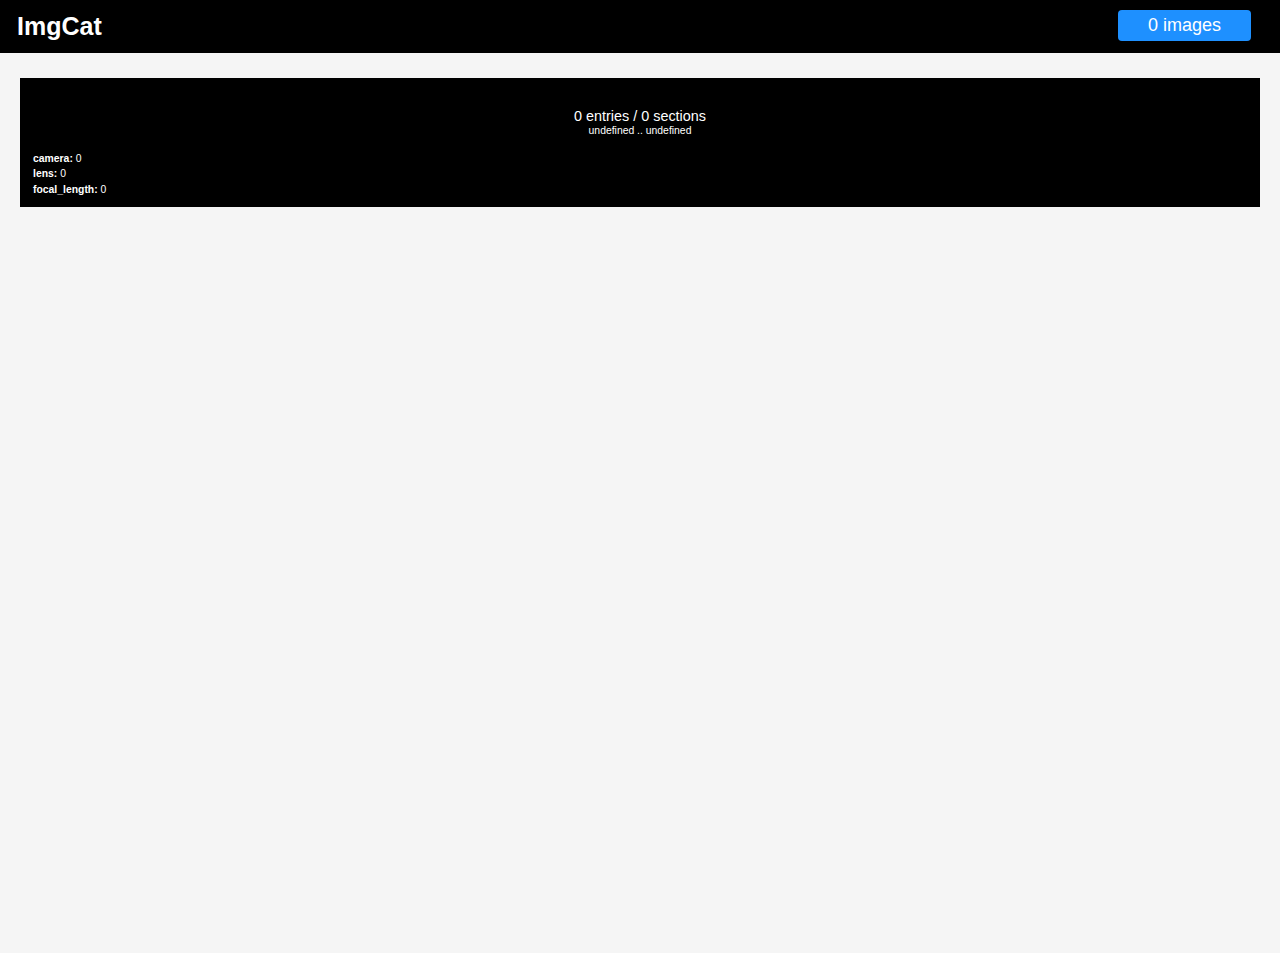
==== data/index.html @ 268bb94f "data: mv html to data" ====
<!DOCTYPE html>
<html lang="en">
  <head>
    <meta charset="utf-8">
    <meta name="viewport" content="width=device-width initial-scale=1" />

    <link rel="stylesheet" href="css/bootstrap.min.css"/>

    <script type='text/javascript' src="js/jquery.min.js"></script>
    <script type='text/javascript' src="js/bootstrap.min.js"></script>
    <link rel="stylesheet" href="css/justifiedGallery.min.css"/>
    <script type='text/javascript' src="js/jquery.justifiedGallery.min.js"></script>
    <script type='text/javascript' src="data.js"></script>

    <link rel="stylesheet" href="css/flackr.css"/>

    <script>
      var img_block_ttl = 0;
      var imgs_ttl = 0;
      var rating = 0;
      var blk_cur = 0;

      function  _scrollNext() {
	blck_cur = ++blk_cur % img_block_ttl;
	var target = "#img_block" + blk_cur;
	$('html,body').animate({scrollTop: $(target).offset().top}, 1000)
      };
      function _scrollPrev() {
	if (!blk_cur) blk_cur = img_block_ttl;
	--blk_cur;
	var target = "#img_block" + blk_cur;
	$('html,body').animate({scrollTop: $(target).offset().top}, 1000)
      };

      function  _scrollTo(blk_tgt_) {
	blk_cur = blk_tgt_;
	_scrollNext();
      }

    </script>
<style>
a { color: white; }
.jg-faded {
  opacity: 0.3;
  transition: opacity 1s ease;
}
h1 { color: white; 
    font-size: 2.5em;
    text-align: center;
    padding: 15px;
}
h5 { color: white; 
    font-size: 0.9em;
    text-align: center;
}
h6 { color: white; 
    font-size: 0.65em;
    text-align: center;
}
p { color: white;
    font-size: 0.65em;
}

.jg-unfaded {
  opacity: 1;
  transition: opacity 1s ease;
}
</style>
<script>
$(document).ready(function() {
  $('#next').click(function() {
    _scrollNext();
    return false;
  });

  $('#prev').click(function() {
    _scrollPrev();
    return false;
  });

  function _showRatingGT(r_)
  {
    if (rating == r_) return;
    rating = r_;
    $('.img-item').each(function(){
      var  item_rating = $(this).attr("rating");
      if (item_rating < r_) {
        $(this).removeClass("jg-unfaded").addClass("jg-faded");
      }
      else {
        $(this).removeClass("jg-faded").addClass("jg-unfaded");
      }
    });
  }

  $('body').keydown(function(evnt) 
  {
    switch (evnt.keyCode) {
      case 74:
      case 39:
	evnt.preventDefault();
	_scrollNext();
	break;

      case 75:
      case 37:
	evnt.preventDefault();
	_scrollPrev();
	break;

      case 48:  //0
      case 49:
      case 50:
      case 51:
      case 52:
      case 53:
	_showRatingGT(evnt.keyCode - 48);
	break;

      case 67:  //c
	break;

      case 82:  //r
       break;
    }
  });
});
</script>
  </head>

  <body>
    <div class="header">
      <a href="/" class="logo">ImgCat</a>
      <div class="header-right">
        <a class="active" href="#" onclick=_scrollNext()";return false;" id="total">loading...</a>
        <a id="loaded"></a>
      </div>
    </div> 

    <div class="content">
      <div id="images" class="justified-gallery">
      </div>

      <script type="text/javascript">
        function _highlight(blockid_, what_) {
          $('.img-item').each(function(){
            if (what_ == 0) {
              $(this).removeClass("jg-faded").addClass("jg-unfaded");
            }
            else {
              var  blockid = $(this).attr("id");
              if (blockid_ == 0 || blockid_ == blockid) {
                var  item = $(this).attr("hashid");
                var  withrating = true;
                if (rating > 0) {
                  var  item_rating = $(this).attr("rating");
                  withrating = item_rating >= rating;
                }
                if (item.includes(what_) && withrating) {
                  $(this).removeClass("jg-faded").addClass("jg-unfaded");
                }
                else {
                  $(this).removeClass("jg-unfaded").addClass("jg-faded");
                }
              }
            }
          });
        }

        function jltos(blockid_, what_, jsonobj) {
	  var s = '';
          s += '<b><a href="#" onclick="_highlight(' + blockid_ + ', 0); return false;">' + what_ + ':</a></b> ' + jsonobj.length;
	  for (var i=0; i<jsonobj.length; ++i) {
            s += '  <b><a href="#" onclick="_highlight(' + blockid_ + ',' +  jsonobj[i].hashid + '); return false;">' + jsonobj[i].id + '</a></b>: ' + jsonobj[i].count + '  ';
	  }
	  return s;
	}

        function loadimages() {
	  var imgdata = { };
	  try {
	    imgdata = JSON.parse((typeof jsondata == "undefined" ?  '{ "data": [], "count": 0, "cameras": [], "lenses": [], "focal_lengths": [] }' : jsondata));
	  }
	  catch (e) {
	  imgdata = JSON.parse('{ "data": [], "count": 0, "cameras": [ {"id": "' + e.message + '", "hashid": 0, "count": 0 } ], "lenses": [], "focal_lengths": [] }');
	  }
          img_block_ttl = imgdata.data.length + 1 ;

	  $("#images").append('<div id=img_block0 style="width: ' + window.innerWidth + 'px; background: black; color: grey;"><h1></h1><h5>' + imgdata.count + ' entries / ' + imgdata.data.length + ' sections<h5><h6>' + imgdata.date_start + ' .. ' + imgdata.date_end + '</h6><div style="padding: 13px;"><p>' + jltos(0, "camera", imgdata.cameras) + '</p><p>' + jltos(0, "lens", imgdata.lenses) + '</p><p>' + jltos(0, "focal_length", imgdata.focal_lengths) + '</p></div>');

          for (var i=0; i<imgdata.data.length; i++) {
            var block = imgdata.data[i];
	    var ibi = i + 1;
	    $("#images").append('<div id=img_block' + ibi + ' style="width: ' + window.innerWidth + 'px; background: black; color: grey;"><a href=' + encodeURI(block.path) + '><h1>' + block.id + '</h1></a><a href="#" onclick="_scrollTo(' + ibi + ')"><h5>' + block.count + ' entries<h5><h6>' + block.date_start + ' .. ' + block.date_end + '</h6></a><div style="padding: 13px;"><p>' + jltos(ibi, "camera", block.cameras) + '</p><p>' + jltos( ibi, "lens", block.lenses) + '</p><p>' + jltos(ibi, "focal_length", block.focal_lengths) + '</p></div>');
	    $("#total").text(imgs_ttl + ' images');
            for (var j=0; j<block.images.length; j++) {
              var obj = block.images[j];
	      var caption = '<div class="caption">' + obj.datetime;
	      if (obj.comment && obj.comment.length > 0) {
	        caption += '<p>' + obj.comment;
	      }
	      caption += '</div>';
              var alts = '';
              for (var k=0; k<obj.alt.length; ++k) {
                if (k == 0) {
                  alts = '<div class="caption_alt" style="background: silver; text-align: center;">';
                }
		alts += '<p><a href=' + encodeURI(obj.alt[k]) + '># </a></p>'
                if (k == obj.alt.length -1) {
                  alts += '</div>';
                }
              }
              $("#images").append('<div><a class="img-item" id=' + ibi + ' rating=' + obj.rating + ' hashid="' + obj.hashid + '" href="' + encodeURI(obj.src) + '" target="_blank"><img src="' + obj.thumb + '"/></a>' + caption + '</div>' + alts);
            }
            imgs_ttl += block.images.length;
          }
	  $("#total").text(imgs_ttl + ' images');
	  $("#images").justifiedGallery('norewind');
        }

	$("#images").justifiedGallery({
          rowHeight : 200,
          lastRow : 'nojustify',
          margins: 5,
          border: 20
	});

        loadimages();
    </script>
  </div>
  </body>
</html>
---- data/css/justifiedGallery.min.css ----
/*!
 * justifiedGallery - v3.7.0
 * http://miromannino.github.io/Justified-Gallery/
 * Copyright (c) 2018 Miro Mannino
 * Licensed under the MIT license.
 */
.justified-gallery {
  width: 100%;
  position: relative;
  overflow: hidden;
}
.justified-gallery > a,
.justified-gallery > div,
.justified-gallery > figure {
  position: absolute;
  display: inline-block;
  overflow: hidden;
  /* background: #888888; To have gray placeholders while the gallery is loading with waitThumbnailsLoad = false */
  filter: "alpha(opacity=10)";
  opacity: 0.1;
  margin: 0;
  padding: 0;
}
.justified-gallery > a > img,
.justified-gallery > div > img,
.justified-gallery > figure > img,
.justified-gallery > a > a > img,
.justified-gallery > div > a > img,
.justified-gallery > figure > a > img {
  position: absolute;
  top: 50%;
  left: 50%;
  margin: 0;
  padding: 0;
  border: none;
  filter: "alpha(opacity=0)";
  opacity: 0;
}
.justified-gallery > a > .caption,
.justified-gallery > div > .caption,
.justified-gallery > figure > .caption {
  display: none;
  position: absolute;
  bottom: 0;
  padding: 5px;
  background-color: #000000;
  left: 0;
  right: 0;
  margin: 0;
  color: white;
  font-size: 12px;
  font-weight: 300;
  font-family: sans-serif;
}
.justified-gallery > a > .caption.caption-visible,
.justified-gallery > div > .caption.caption-visible,
.justified-gallery > figure > .caption.caption-visible {
  display: initial;
  filter: "alpha(opacity=70)";
  opacity: 0.7;
  -webkit-transition: opacity 500ms ease-in;
  -moz-transition: opacity 500ms ease-in;
  -o-transition: opacity 500ms ease-in;
  transition: opacity 500ms ease-in;
}
.justified-gallery > .entry-visible {
  filter: "alpha(opacity=100)";
  opacity: 1;
  background: none;
}
.justified-gallery > .entry-visible > img,
.justified-gallery > .entry-visible > a > img {
  filter: "alpha(opacity=100)";
  opacity: 1;
  -webkit-transition: opacity 500ms ease-in;
  -moz-transition: opacity 500ms ease-in;
  -o-transition: opacity 500ms ease-in;
  transition: opacity 500ms ease-in;
}
.justified-gallery > .jg-filtered {
  display: none;
}
.justified-gallery > .spinner {
  position: absolute;
  bottom: 0;
  margin-left: -24px;
  padding: 10px 0 10px 0;
  left: 50%;
  filter: "alpha(opacity=100)";
  opacity: 1;
  overflow: initial;
}
.justified-gallery > .spinner > span {
  display: inline-block;
  filter: "alpha(opacity=0)";
  opacity: 0;
  width: 8px;
  height: 8px;
  margin: 0 4px 0 4px;
  background-color: #000;
  border-radius: 6px;
}
---- data/css/flackr.css ----
@font-face {
  font-family: "Proxima Nova";
  src: url("css/fonts/proxima-nova-regular.woff2");
  font-weight: regular;
  src: url("css/fonts/proxima-nova-bold.woff2");
  font-weight: bold;
}

html * {
  font-family: "Proxima Nova", "helvetica neue", helvetica, arial, sans-serif;
  margin: 0;
}

html, body {
  height: 100%;
  background-color: rgb(245, 245, 245);
}

.header {
  overflow: hidden;
  background-color: black;
  padding: 10px 5px;
  width: 100%;
}

/* Style the header links */
.header a {
  float: left;
  color: white;
  text-align: center;
  padding: 4px 12px;
  text-decoration: none;
  font-size: 18px;
  line-height: 25px;
  border-radius: 4px;
}

.header a.logo {
  font-size: 25px;
  font-weight: bold;
}

.header a:hover {
  background-color: #ddd;
  color: white;
}

.header a.active {
  background-color: dodgerblue;
  color: white;
  padding: 3px 30px;
}

.header-right {
  float: right;
}

.content {
  height: 100%;
}
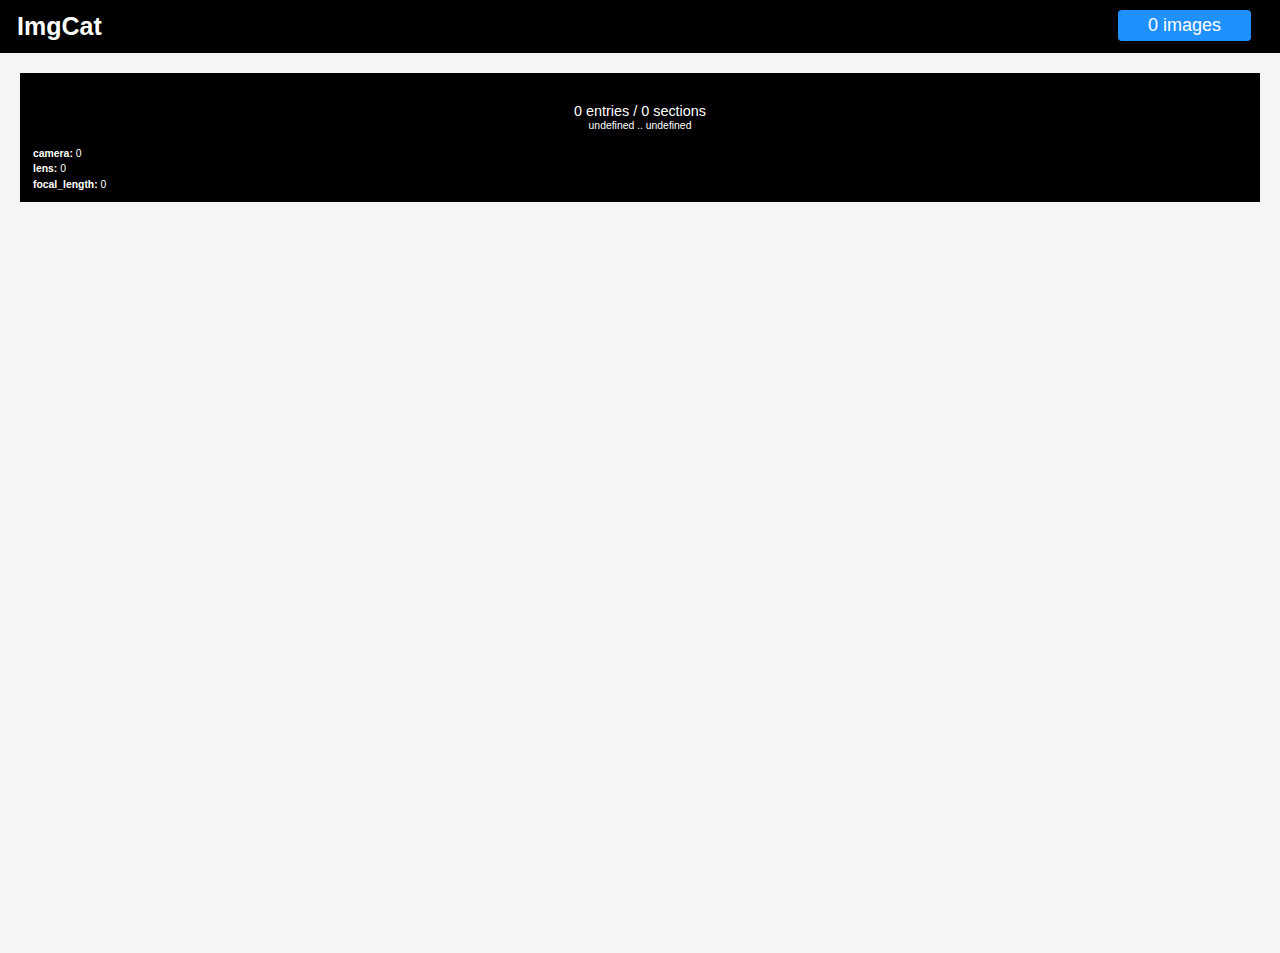
==== commit 1a81d711: "data: fix index.html to use justifiedGallery 3.8.x naming" ====
--- a/data/index.html
+++ b/data/index.html
@@ -195,7 +195,7 @@
 	    $("#total").text(imgs_ttl + ' images');
             for (var j=0; j<block.images.length; j++) {
               var obj = block.images[j];
-	      var caption = '<div class="caption">' + obj.datetime;
+	      var caption = '<div class="jg-caption">' + obj.datetime;
 	      if (obj.comment && obj.comment.length > 0) {
 	        caption += '<p>' + obj.comment;
 	      }
--- a/data/css/justifiedGallery.min.css
+++ b/data/css/justifiedGallery.min.css
@@ -1,7 +1,7 @@
 /*!
- * justifiedGallery - v3.7.0
+ * justifiedGallery - v3.8.0
  * http://miromannino.github.io/Justified-Gallery/
- * Copyright (c) 2018 Miro Mannino
+ * Copyright (c) 2020 Miro Mannino
  * Licensed under the MIT license.
  */
 .justified-gallery {
@@ -26,7 +26,13 @@
 .justified-gallery > figure > img,
 .justified-gallery > a > a > img,
 .justified-gallery > div > a > img,
-.justified-gallery > figure > a > img {
+.justified-gallery > figure > a > img,
+.justified-gallery > a > svg,
+.justified-gallery > div > svg,
+.justified-gallery > figure > svg,
+.justified-gallery > a > a > svg,
+.justified-gallery > div > a > svg,
+.justified-gallery > figure > a > svg {
   position: absolute;
   top: 50%;
   left: 50%;
@@ -36,9 +42,9 @@
   filter: "alpha(opacity=0)";
   opacity: 0;
 }
-.justified-gallery > a > .caption,
-.justified-gallery > div > .caption,
-.justified-gallery > figure > .caption {
+.justified-gallery > a > .jg-caption,
+.justified-gallery > div > .jg-caption,
+.justified-gallery > figure > .jg-caption {
   display: none;
   position: absolute;
   bottom: 0;
@@ -52,9 +58,9 @@
   font-weight: 300;
   font-family: sans-serif;
 }
-.justified-gallery > a > .caption.caption-visible,
-.justified-gallery > div > .caption.caption-visible,
-.justified-gallery > figure > .caption.caption-visible {
+.justified-gallery > a > .jg-caption.jg-caption-visible,
+.justified-gallery > div > .jg-caption.jg-caption-visible,
+.justified-gallery > figure > .jg-caption.jg-caption-visible {
   display: initial;
   filter: "alpha(opacity=70)";
   opacity: 0.7;
@@ -63,13 +69,15 @@
   -o-transition: opacity 500ms ease-in;
   transition: opacity 500ms ease-in;
 }
-.justified-gallery > .entry-visible {
+.justified-gallery > .jg-entry-visible {
   filter: "alpha(opacity=100)";
   opacity: 1;
   background: none;
 }
-.justified-gallery > .entry-visible > img,
-.justified-gallery > .entry-visible > a > img {
+.justified-gallery > .jg-entry-visible > img,
+.justified-gallery > .jg-entry-visible > a > img,
+.justified-gallery > .jg-entry-visible > svg,
+.justified-gallery > .jg-entry-visible > a > svg {
   filter: "alpha(opacity=100)";
   opacity: 1;
   -webkit-transition: opacity 500ms ease-in;
@@ -80,7 +88,7 @@
 .justified-gallery > .jg-filtered {
   display: none;
 }
-.justified-gallery > .spinner {
+.justified-gallery > .jg-spinner {
   position: absolute;
   bottom: 0;
   margin-left: -24px;
@@ -90,7 +98,7 @@
   opacity: 1;
   overflow: initial;
 }
-.justified-gallery > .spinner > span {
+.justified-gallery > .jg-spinner > span {
   display: inline-block;
   filter: "alpha(opacity=0)";
   opacity: 0;
